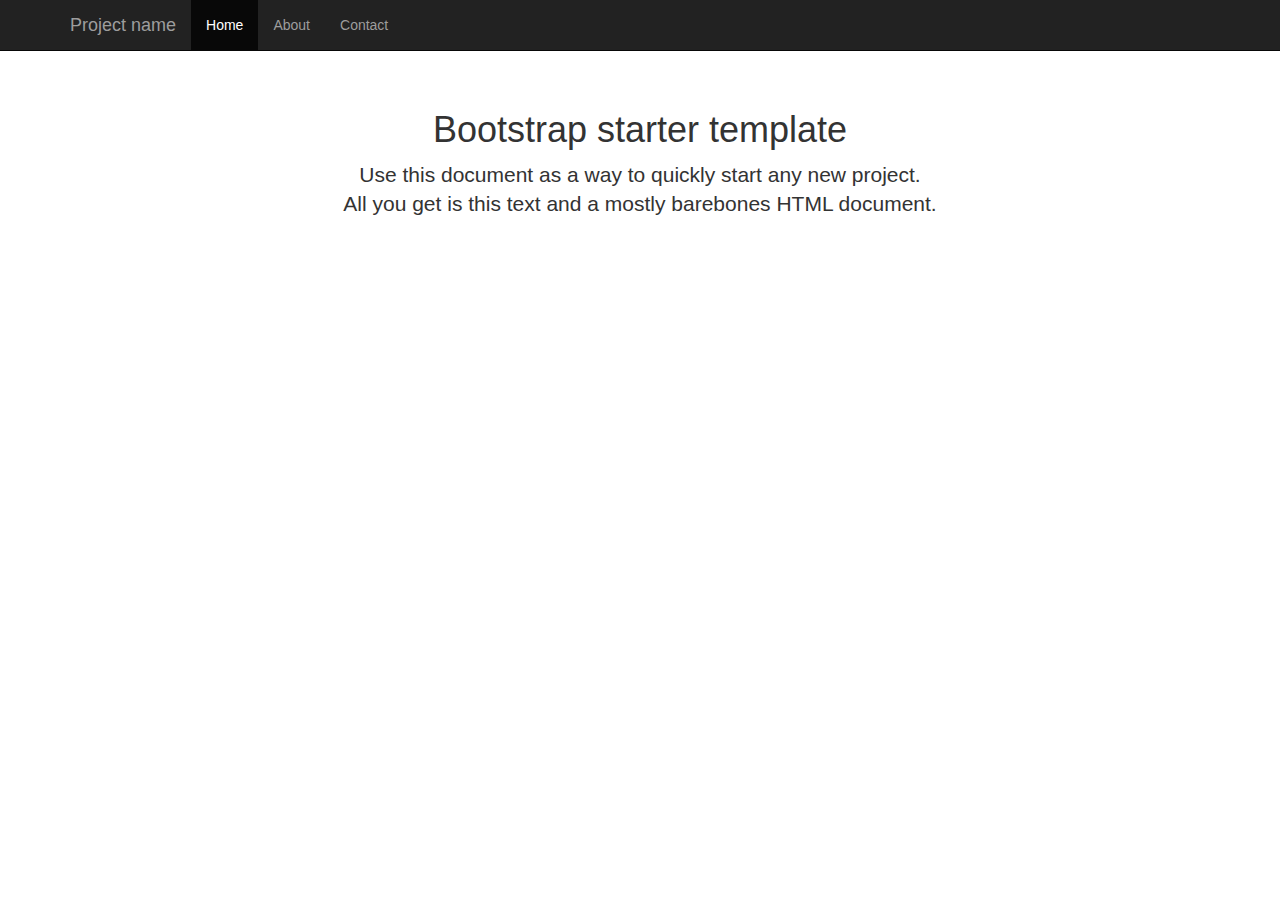
==== src/main/resources/templates/index.html @ 74726828 "Added index page placeholder" ====
<!DOCTYPE html>
<html lang="en">
<head>
    <title>Starter Template for Bootstrap</title>
    <!-- Bootstrap core CSS -->
    <link href="https://maxcdn.bootstrapcdn.com/bootstrap/3.3.7/css/bootstrap.min.css" rel="stylesheet"/>

    <!-- Custom styles for this template -->
    <style>
        body {
            padding-top: 50px;
        }

        .starter-template {
            padding: 40px 15px;
            text-align: center;
        }
    </style>

    <!-- HTML5 shim and Respond.js IE8 support of HTML5 elements and media queries -->
    <!--[if lt IE 9]>
    <script src="https://oss.maxcdn.com/html5shiv/3.7.2/html5shiv.min.js"></script>
    <script src="https://oss.maxcdn.com/respond/1.4.2/respond.min.js"></script>
    <![endif]-->
</head>

<body>

<div class="navbar navbar-inverse navbar-fixed-top" role="navigation">
    <div class="container">
        <div class="navbar-header">
            <button type="button" class="navbar-toggle collapsed" data-toggle="collapse" data-target=".navbar-collapse">
                <span class="sr-only">Toggle navigation</span>
                <span class="icon-bar"></span>
                <span class="icon-bar"></span>
                <span class="icon-bar"></span>
            </button>
            <a class="navbar-brand" href="#">Project name</a>
        </div>
        <div class="collapse navbar-collapse">
            <ul class="nav navbar-nav">
                <li class="active"><a href="#">Home</a></li>
                <li><a href="#about">About</a></li>
                <li><a href="#contact">Contact</a></li>
            </ul>
        </div><!--/.nav-collapse -->
    </div>
</div>

<div class="container">

    <div class="starter-template">
        <h1>Bootstrap starter template</h1>
        <p class="lead">Use this document as a way to quickly start any new project.<br/> All you get is this text and a
            mostly barebones HTML document.</p>
    </div>

</div><!-- /.container -->

<!-- Bootstrap core JavaScript
================================================== -->
<!-- Placed at the end of the document so the pages load faster -->
<script src="https://ajax.googleapis.com/ajax/libs/jquery/1.11.1/jquery.min.js"></script>
<script src="https://maxcdn.bootstrapcdn.com/bootstrap/3.3.7/js/bootstrap.min.js"></script>
</body>
</html>
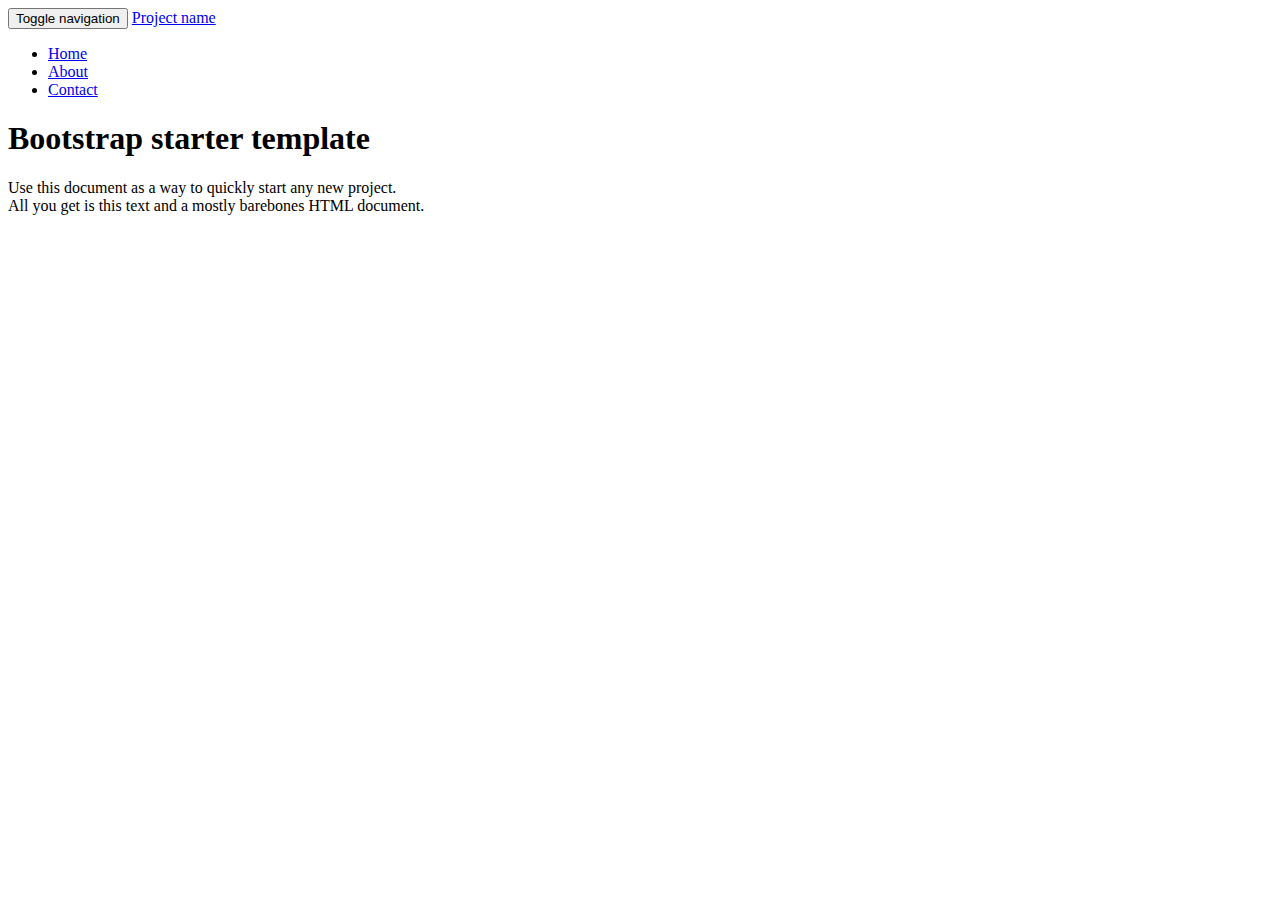
==== commit 5cbb49cf: "Customised index page" ====
--- a/src/main/resources/templates/index.html
+++ b/src/main/resources/templates/index.html
@@ -1,21 +1,12 @@
 <!DOCTYPE html>
-<html lang="en">
+<html lang="en" xmlns:th="http://www.thymeleaf.org">
 <head>
-    <title>Starter Template for Bootstrap</title>
+    <title>DevOps Buddy</title>
     <!-- Bootstrap core CSS -->
-    <link href="https://maxcdn.bootstrapcdn.com/bootstrap/3.3.7/css/bootstrap.min.css" rel="stylesheet"/>
+    <link th:href="@{/webjars/bootstrap/3.3.6/css/bootstrap.min.css}" rel="stylesheet" media="screen"/>
 
-    <!-- Custom styles for this template -->
-    <style>
-        body {
-            padding-top: 50px;
-        }
-
-        .starter-template {
-            padding: 40px 15px;
-            text-align: center;
-        }
-    </style>
+    <!--Custome styles for this template-->
+    <link type="text/css" th:href="@{/css/styles.css}" rel="stylesheet" media="screen"/>
 
     <!-- HTML5 shim and Respond.js IE8 support of HTML5 elements and media queries -->
     <!--[if lt IE 9]>
@@ -60,7 +51,7 @@
 <!-- Bootstrap core JavaScript
 ================================================== -->
 <!-- Placed at the end of the document so the pages load faster -->
-<script src="https://ajax.googleapis.com/ajax/libs/jquery/1.11.1/jquery.min.js"></script>
-<script src="https://maxcdn.bootstrapcdn.com/bootstrap/3.3.7/js/bootstrap.min.js"></script>
+<script th:src="@{/webjars/jquery/2.1.4/jquery.min.js}"></script>
+<script th:src="@{/webjars/bootstrap/3.3.6/js/bootstrap.min.js}"></script>
 </body>
 </html>
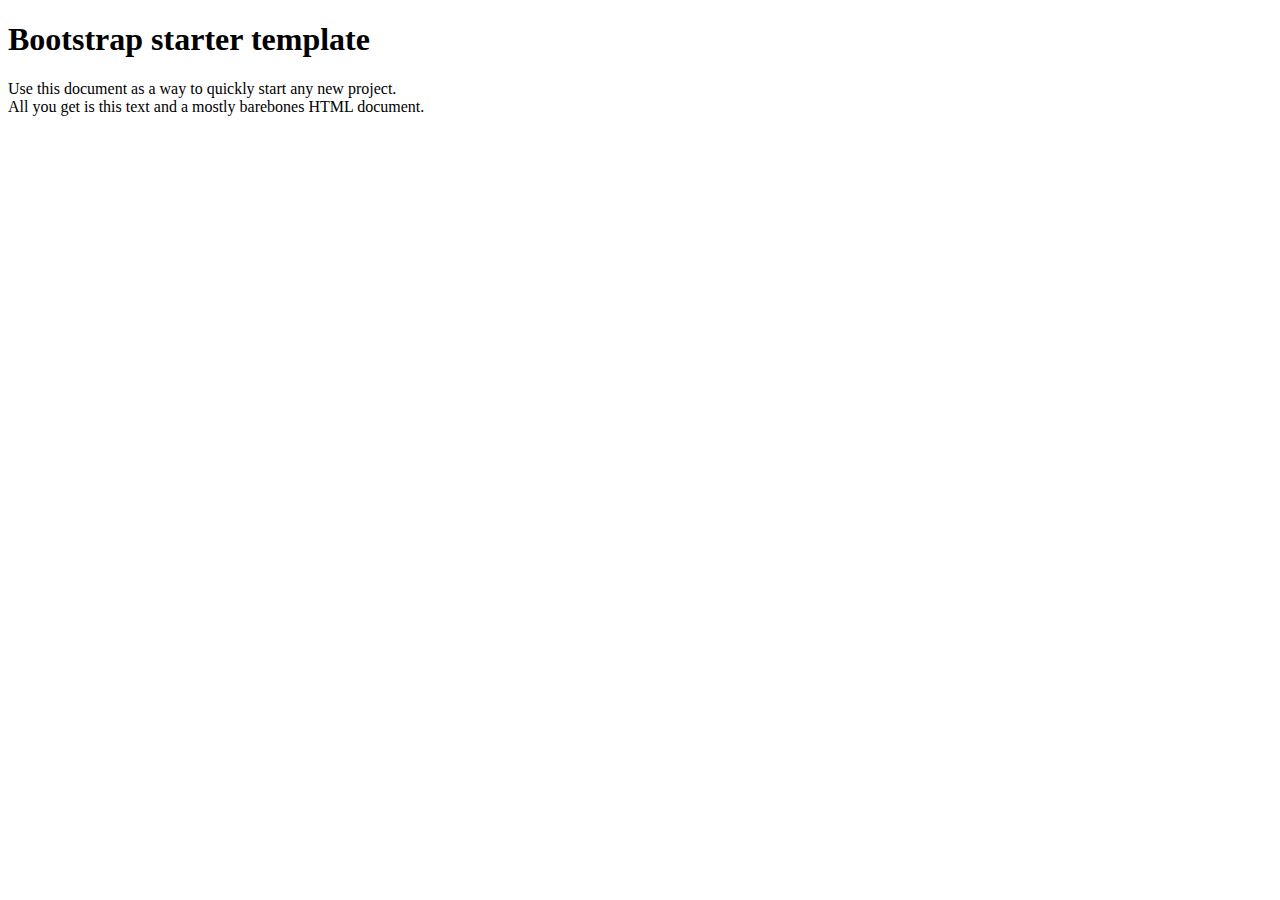
==== commit 1db5202c: "Refactored boiler plate code to thymeleaf fragments" ====
--- a/src/main/resources/templates/index.html
+++ b/src/main/resources/templates/index.html
@@ -1,45 +1,11 @@
 <!DOCTYPE html>
 <html lang="en" xmlns:th="http://www.thymeleaf.org">
-<head>
-    <title>DevOps Buddy</title>
-    <!-- Bootstrap core CSS -->
-    <link th:href="@{/webjars/bootstrap/3.3.6/css/bootstrap.min.css}" rel="stylesheet" media="screen"/>
-
-    <!--Custome styles for this template-->
-    <link type="text/css" th:href="@{/css/styles.css}" rel="stylesheet" media="screen"/>
-
-    <!-- HTML5 shim and Respond.js IE8 support of HTML5 elements and media queries -->
-    <!--[if lt IE 9]>
-    <script src="https://oss.maxcdn.com/html5shiv/3.7.2/html5shiv.min.js"></script>
-    <script src="https://oss.maxcdn.com/respond/1.4.2/respond.min.js"></script>
-    <![endif]-->
-</head>
+<head th:replace="common/header :: common-header"></head>
 
 <body>
 
-<div class="navbar navbar-inverse navbar-fixed-top" role="navigation">
-    <div class="container">
-        <div class="navbar-header">
-            <button type="button" class="navbar-toggle collapsed" data-toggle="collapse" data-target=".navbar-collapse">
-                <span class="sr-only">Toggle navigation</span>
-                <span class="icon-bar"></span>
-                <span class="icon-bar"></span>
-                <span class="icon-bar"></span>
-            </button>
-            <a class="navbar-brand" href="#">Project name</a>
-        </div>
-        <div class="collapse navbar-collapse">
-            <ul class="nav navbar-nav">
-                <li class="active"><a href="#">Home</a></li>
-                <li><a href="#about">About</a></li>
-                <li><a href="#contact">Contact</a></li>
-            </ul>
-        </div><!--/.nav-collapse -->
-    </div>
-</div>
-
 <div class="container">
-
+    <div th:replace="common/navbar :: common-navbar"></div>
     <div class="starter-template">
         <h1>Bootstrap starter template</h1>
         <p class="lead">Use this document as a way to quickly start any new project.<br/> All you get is this text and a
@@ -47,11 +13,6 @@
     </div>
 
 </div><!-- /.container -->
-
-<!-- Bootstrap core JavaScript
-================================================== -->
-<!-- Placed at the end of the document so the pages load faster -->
-<script th:src="@{/webjars/jquery/2.1.4/jquery.min.js}"></script>
-<script th:src="@{/webjars/bootstrap/3.3.6/js/bootstrap.min.js}"></script>
+<div th:replace="common/header :: before-body-scripts"></div>
 </body>
 </html>
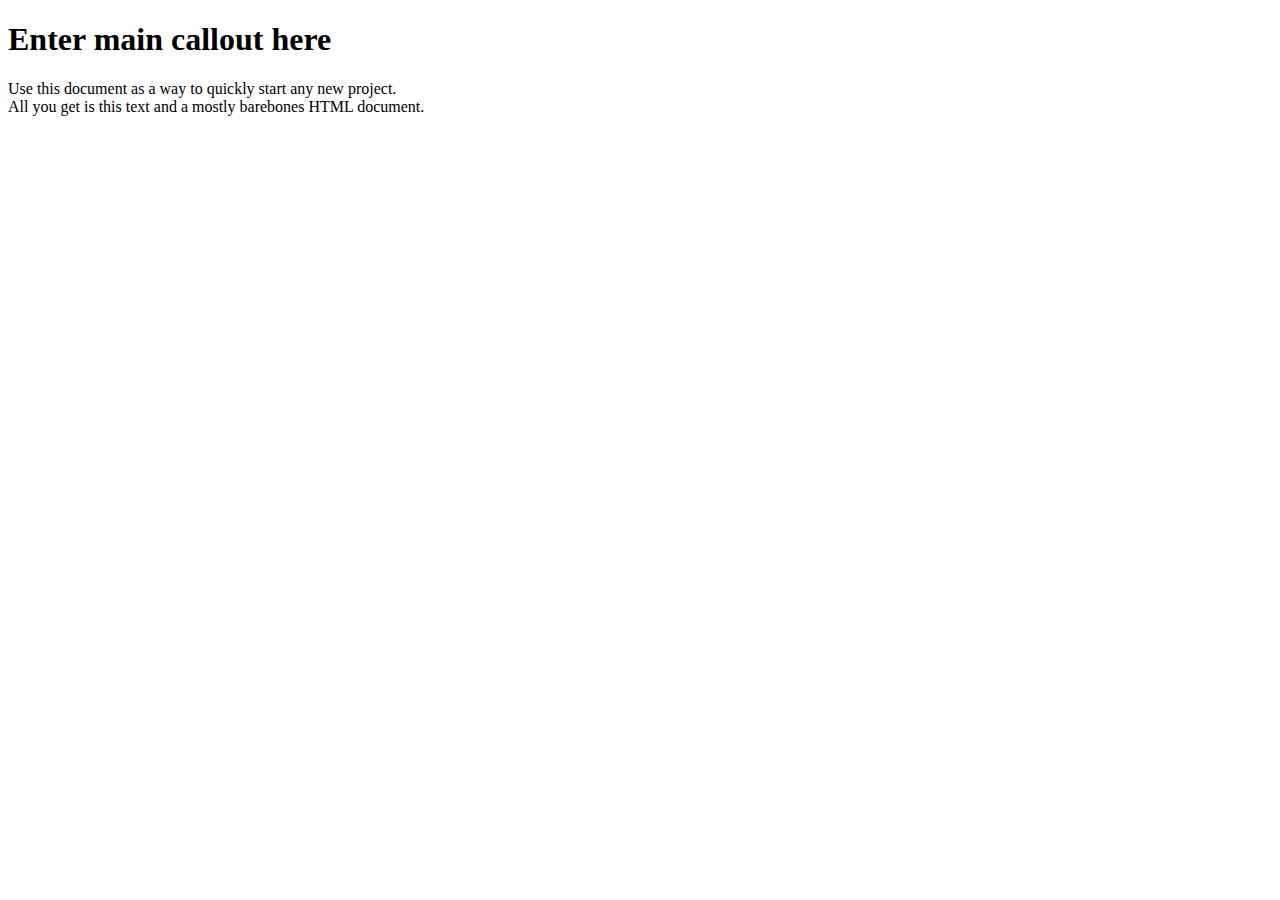
==== commit 756e7642: "Added i18n capability to web skeleton" ====
--- a/src/main/resources/templates/index.html
+++ b/src/main/resources/templates/index.html
@@ -7,7 +7,7 @@
 <div class="container">
     <div th:replace="common/navbar :: common-navbar"></div>
     <div class="starter-template">
-        <h1>Bootstrap starter template</h1>
+        <h1 th:text="#{index.main.callout}">Enter main callout here</h1>
         <p class="lead">Use this document as a way to quickly start any new project.<br/> All you get is this text and a
             mostly barebones HTML document.</p>
     </div>
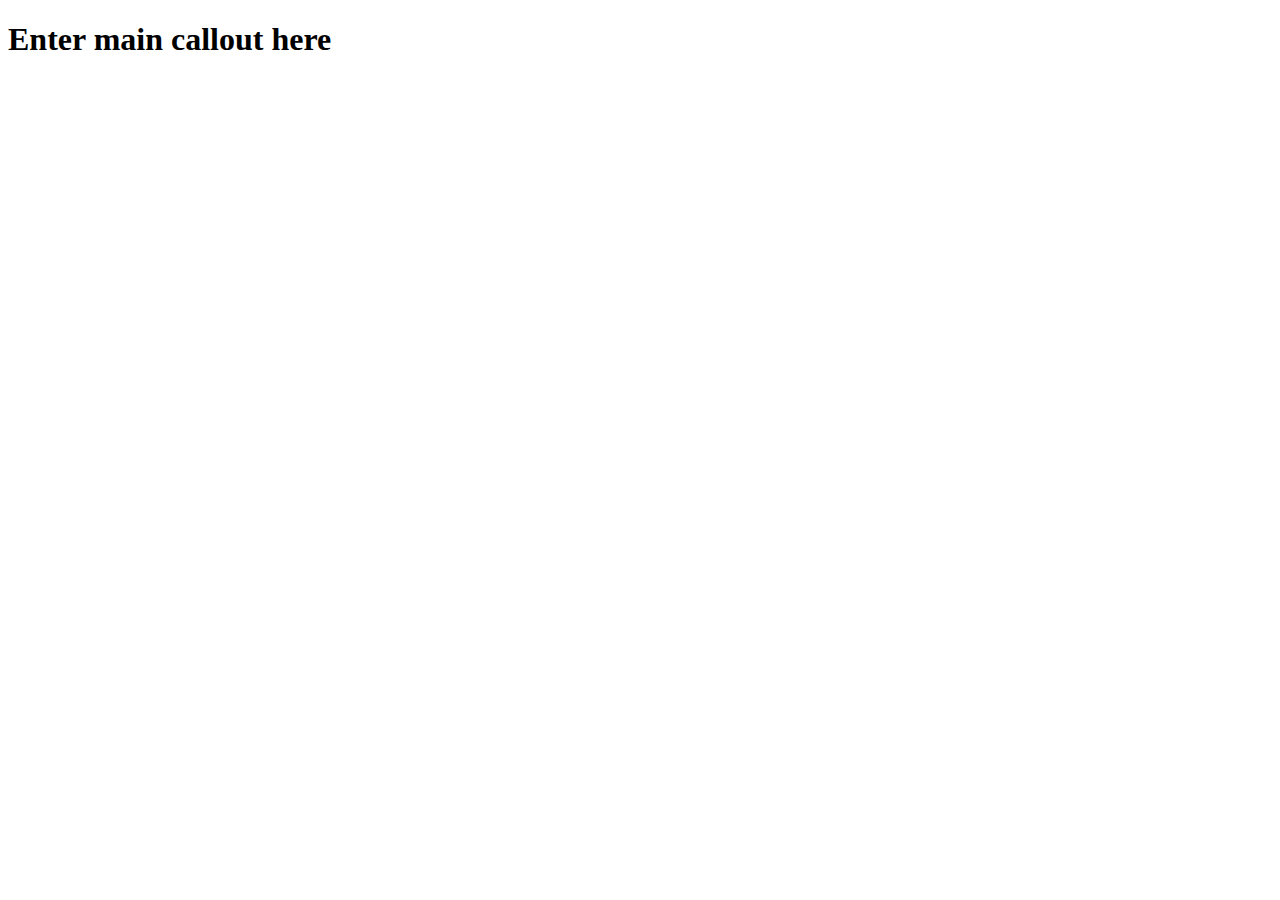
==== commit 45bae889: "Created Basic Account Signup form and handler method" ====
--- a/src/main/resources/templates/index.html
+++ b/src/main/resources/templates/index.html
@@ -6,10 +6,28 @@
 
 <div class="container">
     <div th:replace="common/navbar :: common-navbar"></div>
-    <div class="starter-template">
-        <h1 th:text="#{index.main.callout}">Enter main callout here</h1>
-        <p class="lead">Use this document as a way to quickly start any new project.<br/> All you get is this text and a
-            mostly barebones HTML document.</p>
+    <div class="jumbotron text-center">
+        <h1 th:text="#{index.h1.text}">Enter main callout here</h1>
+        <p class="lead" th:text="#{index.p.lead}"></p>
+    </div>
+    <div class="row">
+        <div class="col-md-6">
+            <div class="well">
+                <h2 class="text-center" th:text="#{index.basic.membership}"></h2>
+                <h4 th:text="#{index.h4.basic.membership}"></h4>
+                <br/>
+                <a class="btn btn-primary btn-lg btn-block" th:href="@{/signup?planId=1}" th:text="#{index.basic.signup.button}"></a>
+            </div>
+        </div>
+        <div class="col-md-6">
+            <div class="well">
+                <h2 class="text-center" th:text="#{index.pro.membership}"></h2>
+                <h4 th:text="#{index.h4.pro.membership}"></h4>
+                <br/>
+                <a class="btn btn-primary btn-lg btn-block" th:href="@{/signup?planId=2}" th:text="#{index.pro.signup.button}"></a>
+            </div>
+        </div>
+
     </div>
 
 </div><!-- /.container -->
